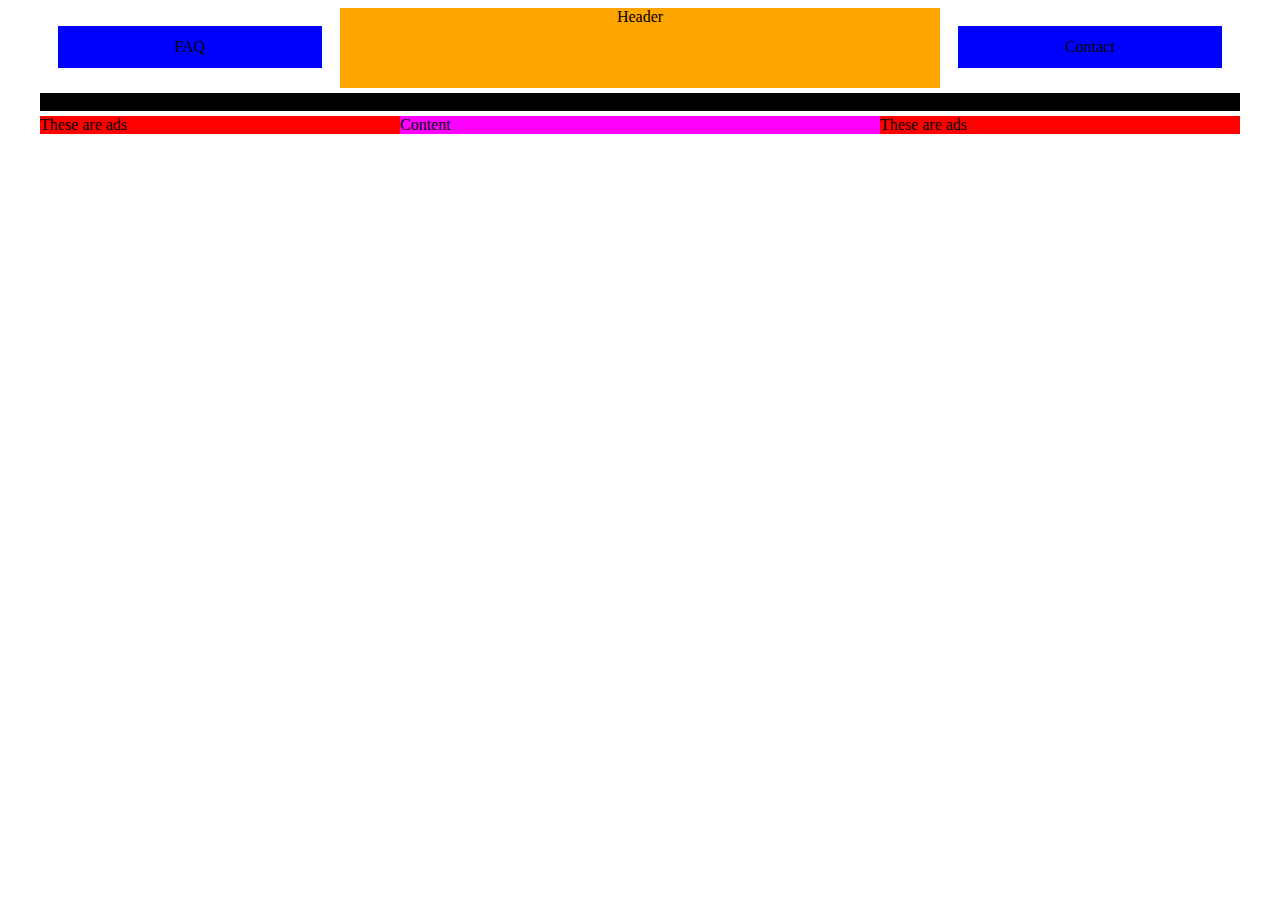
==== contact.html @ e902d14f "3" ====
<!DOCTYPE html>
<html lang="en" dir="ltr">

<head>
  <meta charset="utf-8">
  <title>Contact</title>
  <link rel="stylesheet" type="text/css" href="style.css">
</head>

<body>
  <div id="container">
    <div id="nav">FAQ</div>
    <div id="header">Header</div>
    <div id="nav">Contact</div>
    <div id="blackLine">Design Line Here</div>
    <div id="ad">These are ads</div>
    <div id="content">Content</div>
    <div id="ad">These are ads</div>
  </div>
</body>

</html>
---- style.css ----
#container{
    width: 1200px;
    margin:auto;
}
#nav{
  width: 20%;
  float: left;
  background: blue;
  text-align: center;
  padding: 1%;
  margin: 1.5%;
}
#header{
  width: 50%;
  float: left;
  background: orange;
  text-align: center;
  height: 80px;
  margin-bottom: 5px;
}
#blackLine{
  width: 100%;
  background: black;
  clear: both;
  margin-bottom: 5px;
}
#ad{
  float: left;
  width: 30%;
  background: red;
}
#content{
  float: left;
  width: 40%;
  background: magenta;
}
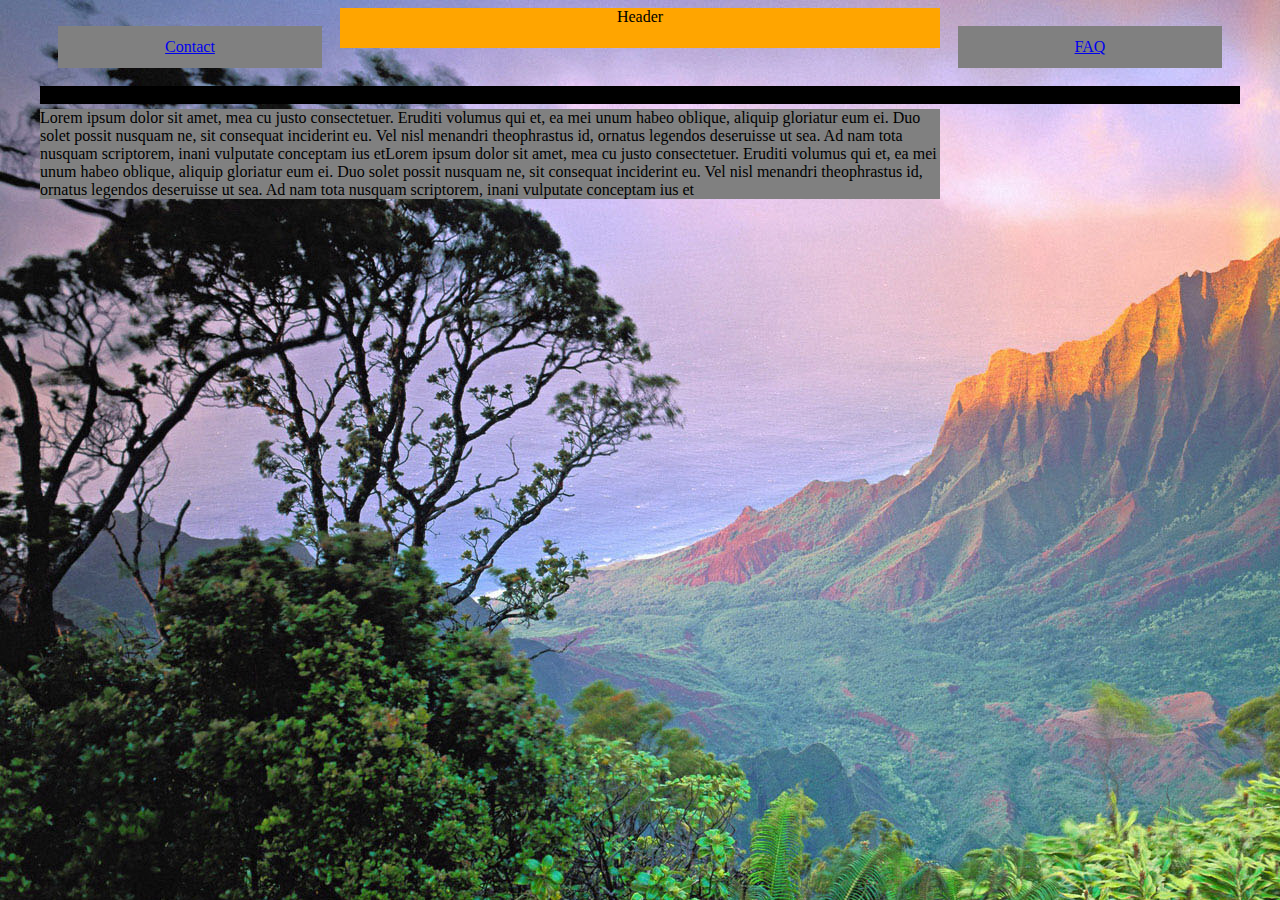
==== commit 31f6719f: "ad" ====
--- a/contact.html
+++ b/contact.html
@@ -7,15 +7,13 @@
   <link rel="stylesheet" type="text/css" href="style.css">
 </head>
 
-<body>
+<body background="images/background.jpg">
   <div id="container">
-    <div id="nav">FAQ</div>
+    <div id="nav"><a href="contact.html">Contact</a></div>
     <div id="header">Header</div>
-    <div id="nav">Contact</div>
+    <div id="nav"><a href="faq.html">FAQ</a></div>
     <div id="blackLine">Design Line Here</div>
-    <div id="ad">These are ads</div>
-    <div id="content">Content</div>
-    <div id="ad">These are ads</div>
+    <div id="content">Lorem ipsum dolor sit amet, mea cu justo consectetuer. Eruditi volumus qui et, ea mei unum habeo oblique, aliquip gloriatur eum ei. Duo solet possit nusquam ne, sit consequat inciderint eu. Vel nisl menandri theophrastus id, ornatus legendos deseruisse ut sea. Ad nam tota nusquam scriptorem, inani vulputate conceptam ius etLorem ipsum dolor sit amet, mea cu justo consectetuer. Eruditi volumus qui et, ea mei unum habeo oblique, aliquip gloriatur eum ei. Duo solet possit nusquam ne, sit consequat inciderint eu. Vel nisl menandri theophrastus id, ornatus legendos deseruisse ut sea. Ad nam tota nusquam scriptorem, inani vulputate conceptam ius et</div>
   </div>
 </body>
 
--- a/style.css
+++ b/style.css
@@ -5,7 +5,7 @@
 #nav{
   width: 20%;
   float: left;
-  background: blue;
+  background: gray;
   text-align: center;
   padding: 1%;
   margin: 1.5%;
@@ -15,7 +15,7 @@
   float: left;
   background: orange;
   text-align: center;
-  height: 80px;
+  height: 40px;
   margin-bottom: 5px;
 }
 #blackLine{
@@ -24,13 +24,13 @@
   clear: both;
   margin-bottom: 5px;
 }
-#ad{
-  float: left;
-  width: 30%;
-  background: red;
+
+#content{
+  width: 75%;
+  background: gray;
 }
-#content{
-  float: left;
-  width: 40%;
-  background: magenta;
+
+#footer{
+  background: black;
+  clear: both;
 }
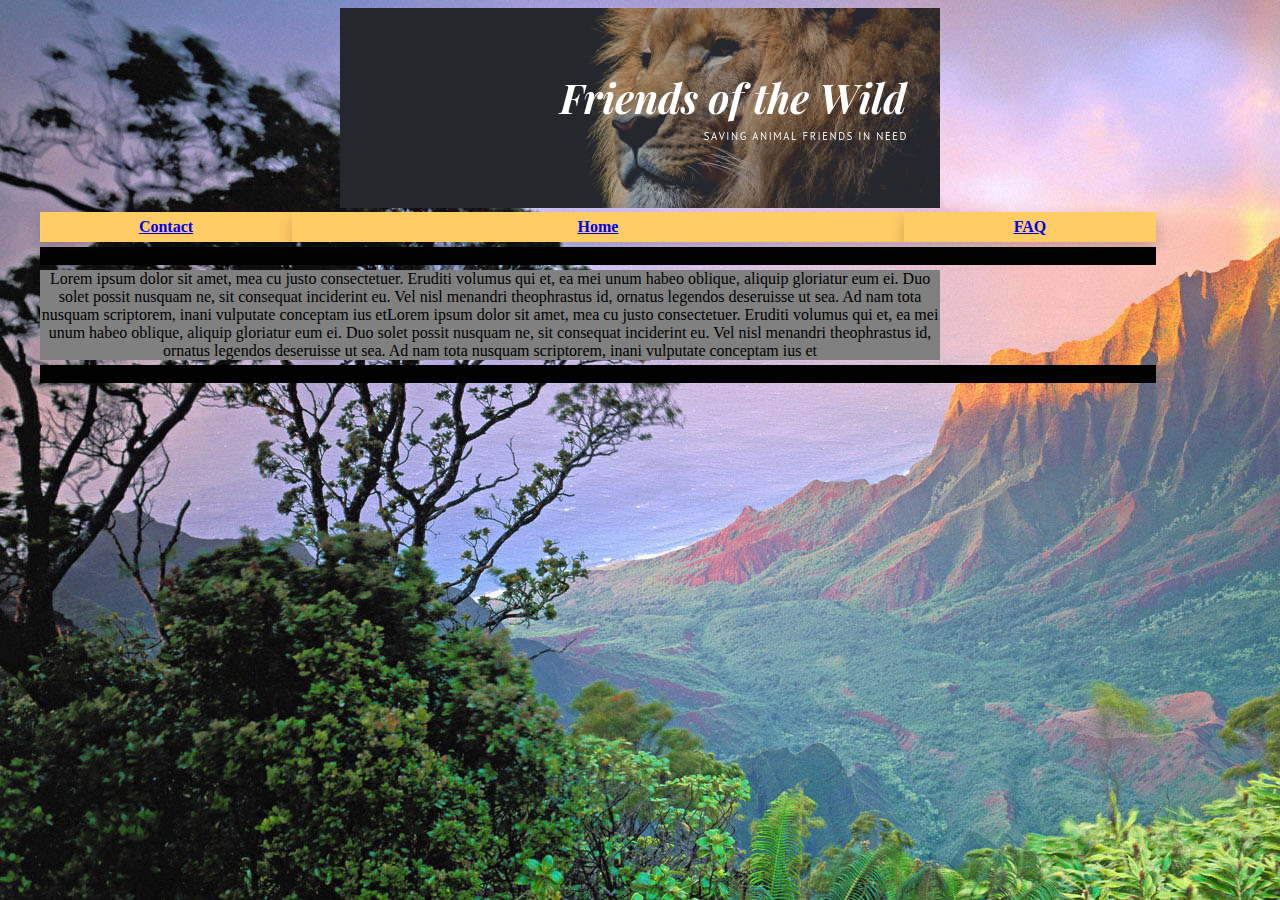
==== commit e3c27bcb: "Project" ====
--- a/contact.html
+++ b/contact.html
@@ -8,12 +8,14 @@
 </head>
 
 <body background="images/background.jpg">
+  <center><img src="images/banner.png" alt="Page Banner"></center>
   <div id="container">
     <div id="nav"><a href="contact.html">Contact</a></div>
-    <div id="header">Header</div>
+    <div id="header"><a href="index.html">Home</div>
     <div id="nav"><a href="faq.html">FAQ</a></div>
     <div id="blackLine">Design Line Here</div>
     <div id="content">Lorem ipsum dolor sit amet, mea cu justo consectetuer. Eruditi volumus qui et, ea mei unum habeo oblique, aliquip gloriatur eum ei. Duo solet possit nusquam ne, sit consequat inciderint eu. Vel nisl menandri theophrastus id, ornatus legendos deseruisse ut sea. Ad nam tota nusquam scriptorem, inani vulputate conceptam ius etLorem ipsum dolor sit amet, mea cu justo consectetuer. Eruditi volumus qui et, ea mei unum habeo oblique, aliquip gloriatur eum ei. Duo solet possit nusquam ne, sit consequat inciderint eu. Vel nisl menandri theophrastus id, ornatus legendos deseruisse ut sea. Ad nam tota nusquam scriptorem, inani vulputate conceptam ius et</div>
+    <div id="footer">Text
   </div>
 </body>
 
--- a/style.css
+++ b/style.css
@@ -1,25 +1,30 @@
 #container{
     width: 1200px;
-    margin:auto;
+    margin: auto;
 }
 #nav{
   width: 20%;
   float: left;
-  background: gray;
+  background: #ffcc66;
   text-align: center;
-  padding: 1%;
-  margin: 1.5%;
+  padding: 0.5%;
+  margin-bottom: 5px;
+  font-weight: bold;
+  box-shadow: 0px 8px 16px 0px rgba(0,0,0,0.2);
 }
 #header{
   width: 50%;
   float: left;
-  background: orange;
+  background: #ffcc66;
   text-align: center;
-  height: 40px;
+  padding: 0.5%;
   margin-bottom: 5px;
+  font-weight: bold;
+  box-shadow: 0px 8px 16px 0px rgba(0,0,0,0.2);
 }
+
 #blackLine{
-  width: 100%;
+  width: 93%;
   background: black;
   clear: both;
   margin-bottom: 5px;
@@ -28,9 +33,12 @@
 #content{
   width: 75%;
   background: gray;
+  text-align: center;
 }
 
 #footer{
   background: black;
   clear: both;
+  margin-top: 5px;
+  width: 93%;
 }
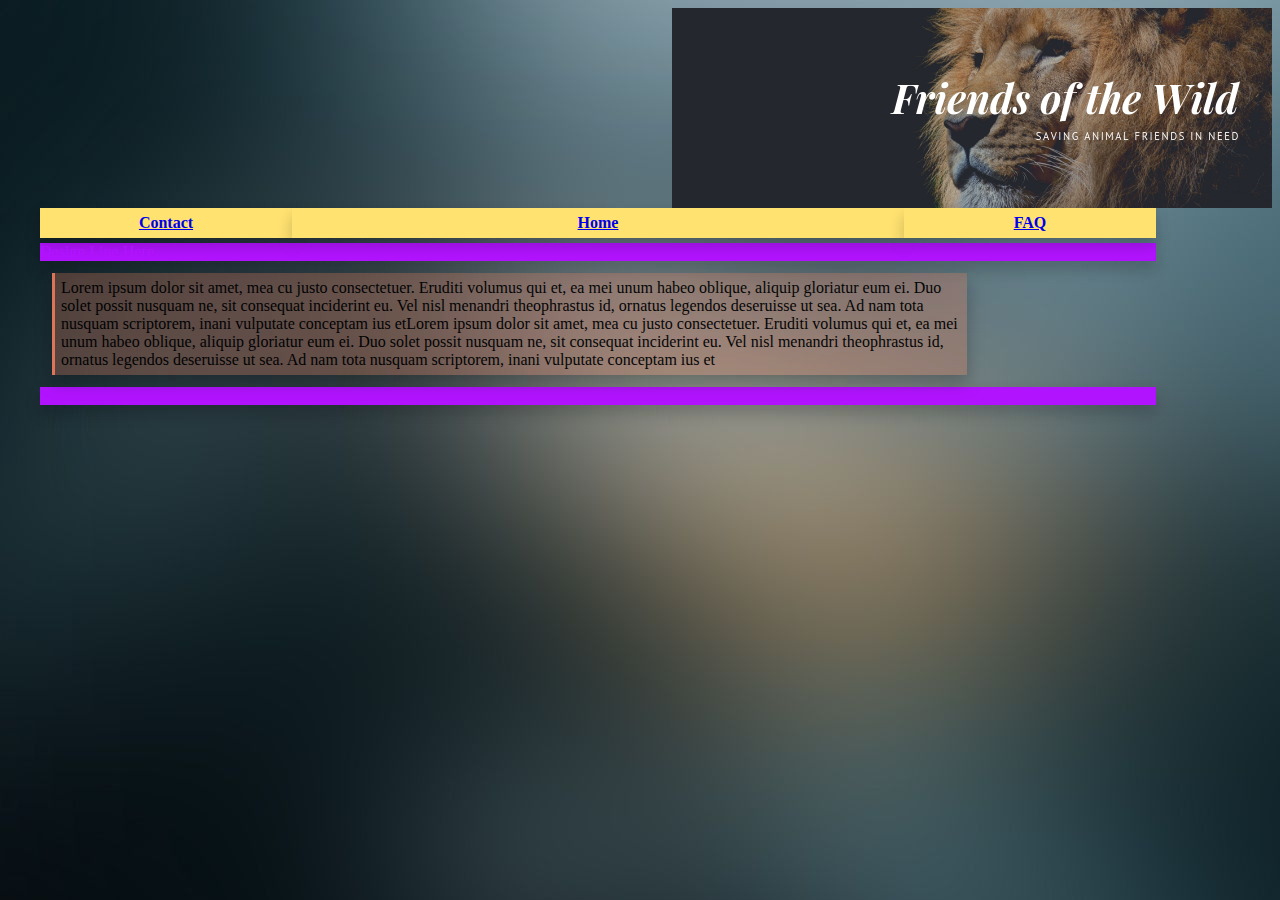
==== commit d91faf1a: "day5" ====
--- a/contact.html
+++ b/contact.html
@@ -7,7 +7,7 @@
   <link rel="stylesheet" type="text/css" href="style.css">
 </head>
 
-<body background="images/background.jpg">
+<body background="images/newbackground.jpg">
   <center><img src="images/banner.png" alt="Page Banner"></center>
   <div id="container">
     <div id="nav"><a href="contact.html">Contact</a></div>
--- a/style.css
+++ b/style.css
@@ -1,44 +1,74 @@
-#container{
-    width: 1200px;
-    margin: auto;
+#container {
+  width: 1200px;
+  margin: auto;
 }
-#nav{
+
+#nav {
   width: 20%;
   float: left;
-  background: #ffcc66;
+  background: #FFE270;
   text-align: center;
   padding: 0.5%;
   margin-bottom: 5px;
   font-weight: bold;
-  box-shadow: 0px 8px 16px 0px rgba(0,0,0,0.2);
+  box-shadow: 0px 8px 16px 0px rgba(0, 0, 0, 0.2);
 }
-#header{
+
+#header {
   width: 50%;
   float: left;
-  background: #ffcc66;
+  background: #FFE270;
   text-align: center;
   padding: 0.5%;
   margin-bottom: 5px;
   font-weight: bold;
-  box-shadow: 0px 8px 16px 0px rgba(0,0,0,0.2);
+  box-shadow: 0px 8px 16px 0px rgba(0, 0, 0, 0.2);
 }
 
-#blackLine{
+#blackLine {
   width: 93%;
-  background: black;
+  background: #B213FF;
   clear: both;
   margin-bottom: 5px;
+  color: #B213FF;
+  box-shadow: 0px 8px 16px 0px rgba(0, 0, 0, 0.2);
 }
 
-#content{
+#content {
+  padding: .5%;
   width: 75%;
-  background: gray;
-  text-align: center;
+  margin: 1%;
+  background: rgba(232, 121, 90, 0.3);
+  text-align: left;
+  box-shadow: 0px 8px 16px 0px rgba(0, 0, 0, 0.25);
+  opacity: 95%;
+  border-left-style: solid;
+  border-color: #E8795A
 }
 
-#footer{
-  background: black;
+#content2 {
+  padding: .5%;
+  width: 75%;
+  margin: 1%;
+  background: rgba(232, 121, 90, 0.3);
+  text-align: left;
+  box-shadow: 0px 8px 16px 0px rgba(0, 0, 0, 0.25);
+  opacity: 95%;
+  border-left-style: solid;
+  border-color: #FFE270
+}
+
+#footer {
+  background: #B213FF;
   clear: both;
   margin-top: 5px;
   width: 93%;
+  color: #B213FF;
+  box-shadow: 0px 8px 16px 0px rgba(0, 0, 0, 0.2);
 }
+
+img {
+  display: block;
+  margin-left: auto;
+  margin
+}
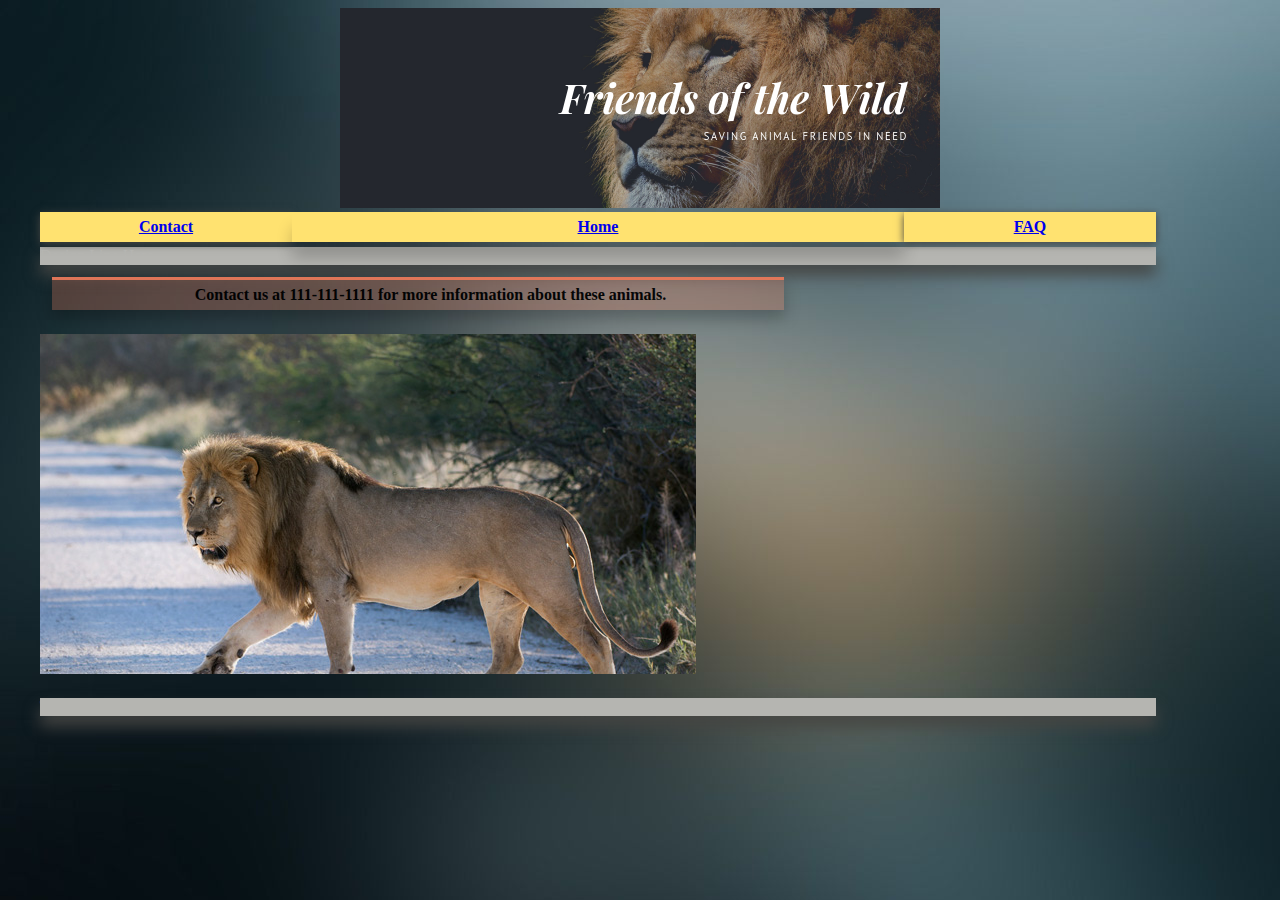
==== commit d00dd015: "day9" ====
--- a/contact.html
+++ b/contact.html
@@ -14,8 +14,9 @@
     <div id="header"><a href="index.html">Home</div>
     <div id="nav"><a href="faq.html">FAQ</a></div>
     <div id="blackLine">Design Line Here</div>
-    <div id="content">Lorem ipsum dolor sit amet, mea cu justo consectetuer. Eruditi volumus qui et, ea mei unum habeo oblique, aliquip gloriatur eum ei. Duo solet possit nusquam ne, sit consequat inciderint eu. Vel nisl menandri theophrastus id, ornatus legendos deseruisse ut sea. Ad nam tota nusquam scriptorem, inani vulputate conceptam ius etLorem ipsum dolor sit amet, mea cu justo consectetuer. Eruditi volumus qui et, ea mei unum habeo oblique, aliquip gloriatur eum ei. Duo solet possit nusquam ne, sit consequat inciderint eu. Vel nisl menandri theophrastus id, ornatus legendos deseruisse ut sea. Ad nam tota nusquam scriptorem, inani vulputate conceptam ius et</div>
-    <div id="footer">Text
+    <div id="content">Contact us at 111-111-1111 for more information about these animals.</div>
+    <div id="lion"></div>
+    <div id="footer">Text</div>
   </div>
 </body>
 
--- a/style.css
+++ b/style.css
@@ -3,7 +3,15 @@
   margin: auto;
 }
 
+body{
+  background-image:
+  url("images/newbackground.jpg");
+  background-repeat: no-repeat;
+  background-attachment: fixed;
+}
+
 #nav {
+  text-decoration: none;
   width: 20%;
   float: left;
   background: #FFE270;
@@ -11,7 +19,7 @@
   padding: 0.5%;
   margin-bottom: 5px;
   font-weight: bold;
-  box-shadow: 0px 8px 16px 0px rgba(0, 0, 0, 0.2);
+  box-shadow: 0px 2px 8px 0px rgba(69, 69, 67, 27);
 }
 
 #header {
@@ -22,53 +30,161 @@
   padding: 0.5%;
   margin-bottom: 5px;
   font-weight: bold;
-  box-shadow: 0px 8px 16px 0px rgba(0, 0, 0, 0.2);
+  box-shadow: 0px 16px 16px 0px rgba(0, 0, 0, 0.2);
 }
 
 #blackLine {
   width: 93%;
-  background: #B213FF;
+  background: #B5B5B1;
   clear: both;
   margin-bottom: 5px;
-  color: #B213FF;
-  box-shadow: 0px 8px 16px 0px rgba(0, 0, 0, 0.2);
+  color: #B5B5B1;
+  box-shadow: 0px 10px 16px 0px rgba(69, 69, 67, 27);
 }
 
 #content {
+  font-weight: bold;
+  text-indent: 25px;
   padding: .5%;
-  width: 75%;
+  width: 60%;
   margin: 1%;
   background: rgba(232, 121, 90, 0.3);
-  text-align: left;
+  text-align: center;
+  box-shadow: 0px 8px 16px 0px rgba(0, 0, 0, 0.25);
+  opacity: 95%;
+  border-top-style: solid;
+  border-color: #E8795A;
+}
+
+#imageTitle{
+  margin: 1%;
+  width: 19%;
+  font-weight: bold;
+  text-indent: 10px;
+  font-size: 22px;
+  background: rgba(232, 121, 90, 0.3);
   box-shadow: 0px 8px 16px 0px rgba(0, 0, 0, 0.25);
   opacity: 95%;
   border-left-style: solid;
-  border-color: #E8795A
+  border-color: #FFE270;
 }
 
-#content2 {
+#rhino {
+  background-image: url(images/rhino.jpg);
+  background-repeat: no-repeat;
+  background-position: left top;
+  width: 656px;
+  height: 340px;
+}
+
+#whale {
+  background-image: url(images/whale.jpg);
+  background-repeat: no-repeat;
+  background-position: center;
+  width: 656px;
+  height: 340px;
+}
+
+#rhino {
+  background-image: url(images/rhino.jpg);
+  background-repeat: no-repeat;
+  background-position: left top;
+  width: 656px;
+  height: 340px;
+}
+
+#elephants {
+  background-image: url(images/elephants.jpg);
+  background-repeat: no-repeat;
+  background-position: left top;
+  width: 656px;
+  height: 340px;
+}
+
+#jaguar {
+  background-image: url(images/jaguar.jpg);
+  background-repeat: no-repeat;
+  background-position: left top;
+  width: 656px;
+  height: 340px;
+}
+
+#tiger {
+  background-image: url(images/tiger.jpg);
+  background-repeat: no-repeat;
+  background-position: left top;
+  width: 656px;
+  height: 340px;
+}
+
+#panda {
+  background-image: url(images/panda.jpg);
+  background-repeat: no-repeat;
+  background-position: left top;
+  width: 656px;
+  height: 340px;
+}
+
+#polar {
+  background-image: url(images/polar.jpg);
+  background-repeat: no-repeat;
+  background-position: left top;
+  width: 656px;
+  height: 340px;
+}
+
+#turtle {
+  background-image: url(images/turtle.jpg);
+  background-repeat: no-repeat;
+  background-position: left top;
+  width: 656px;
+  height: 340px;
+  margin-top: 2%;
+  margin-bottom: 2%;
+}
+
+#lion {
+  background-image: url(images/lion.jpg);
+  background-repeat: no-repeat;
+  background-position: left top;
+  width: 656px;
+  height: 340px;
+  margin-top: 2%;
+  margin-bottom: 2%;
+}
+
+#imageContent{
+  margin-bottom: 10%;
+  margin-top: .5%;
+  text-indent: 25px;
   padding: .5%;
-  width: 75%;
-  margin: 1%;
+  width: 60%;
+  background: rgba(232, 121, 90, 0.3);
+  text-align: center;
+  box-shadow: 0px 8px 16px 0px rgba(0, 0, 0, 0.25);
+  opacity: 95%;
+  border-top-style: solid;
+  border-color: #E8795A
+
+}
+
+/*content2 {
+  padding: .5%;
+  width: 65%;
+  margin: .5%;
   background: rgba(232, 121, 90, 0.3);
   text-align: left;
   box-shadow: 0px 8px 16px 0px rgba(0, 0, 0, 0.25);
   opacity: 95%;
   border-left-style: solid;
   border-color: #FFE270
-}
+}*/
 
 #footer {
-  background: #B213FF;
+  background: #B5B5B1;
   clear: both;
   margin-top: 5px;
   width: 93%;
-  color: #B213FF;
-  box-shadow: 0px 8px 16px 0px rgba(0, 0, 0, 0.2);
+  color: #B5B5B1;
+  box-shadow: 0px 10px 16px 0px rgba(69, 69, 67, 27);
 }
-
-img {
-  display: block;
-  margin-left: auto;
-  margin
-}
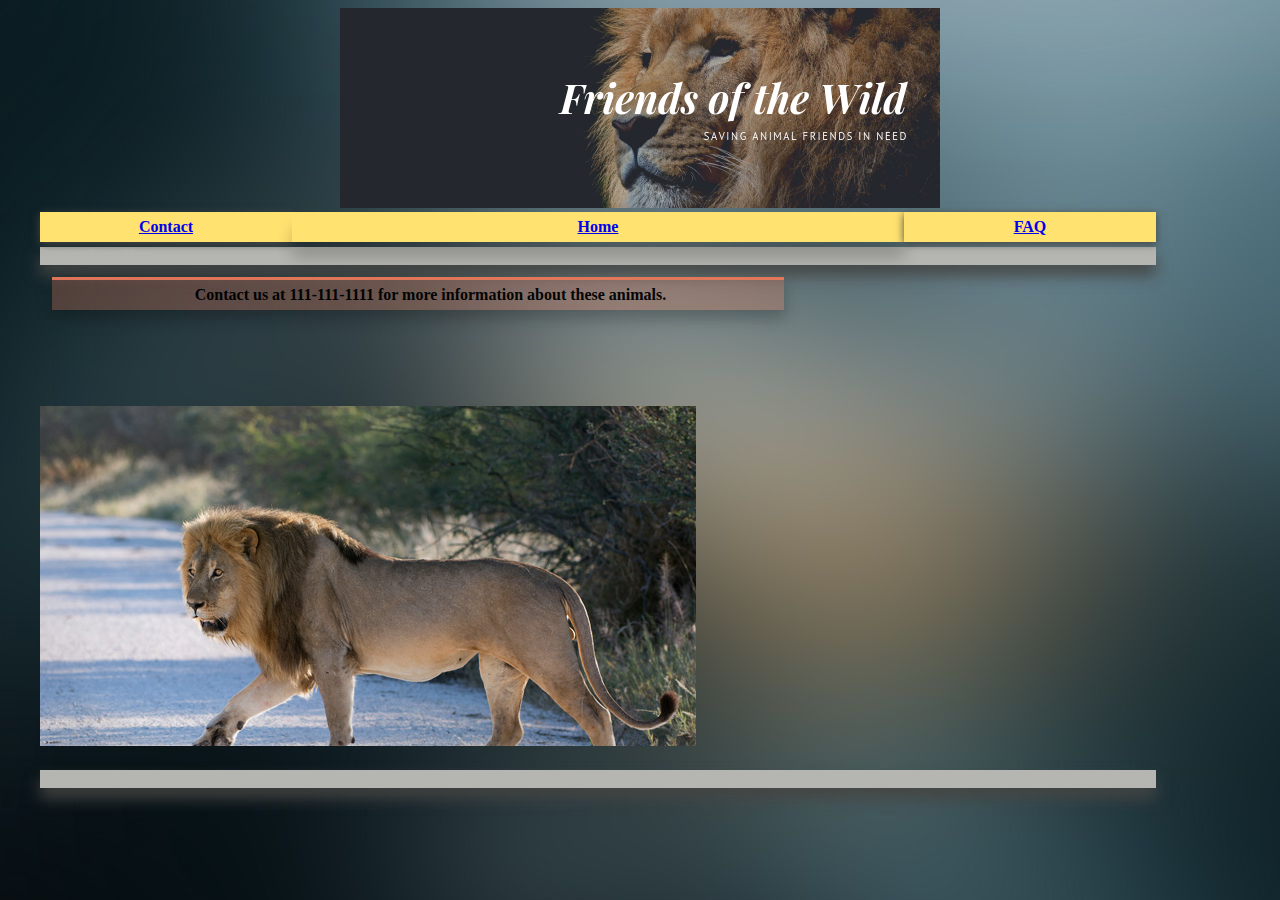
==== commit 1cc8f92d: "day10" ====
--- a/contact.html
+++ b/contact.html
@@ -11,7 +11,7 @@
   <center><img src="images/banner.png" alt="Page Banner"></center>
   <div id="container">
     <div id="nav"><a href="contact.html">Contact</a></div>
-    <div id="header"><a href="index.html">Home</div>
+    <div id="header"><a href="index.html">Home</a></div>
     <div id="nav"><a href="faq.html">FAQ</a></div>
     <div id="blackLine">Design Line Here</div>
     <div id="content">Contact us at 111-111-1111 for more information about these animals.</div>
--- a/style.css
+++ b/style.css
@@ -3,7 +3,7 @@
   margin: auto;
 }
 
-body{
+body {
   background-image:
   url("images/newbackground.jpg");
   background-repeat: no-repeat;
@@ -43,6 +43,8 @@
 }
 
 #content {
+  margin-left: auto;
+  margin-right: auto;
   font-weight: bold;
   text-indent: 25px;
   padding: .5%;
@@ -54,6 +56,7 @@
   opacity: 95%;
   border-top-style: solid;
   border-color: #E8795A;
+  margin-bottom: 8%;
 }
 
 #imageTitle{
@@ -168,18 +171,6 @@
 
 }
 
-/*content2 {
-  padding: .5%;
-  width: 65%;
-  margin: .5%;
-  background: rgba(232, 121, 90, 0.3);
-  text-align: left;
-  box-shadow: 0px 8px 16px 0px rgba(0, 0, 0, 0.25);
-  opacity: 95%;
-  border-left-style: solid;
-  border-color: #FFE270
-}*/
-
 #footer {
   background: #B5B5B1;
   clear: both;
